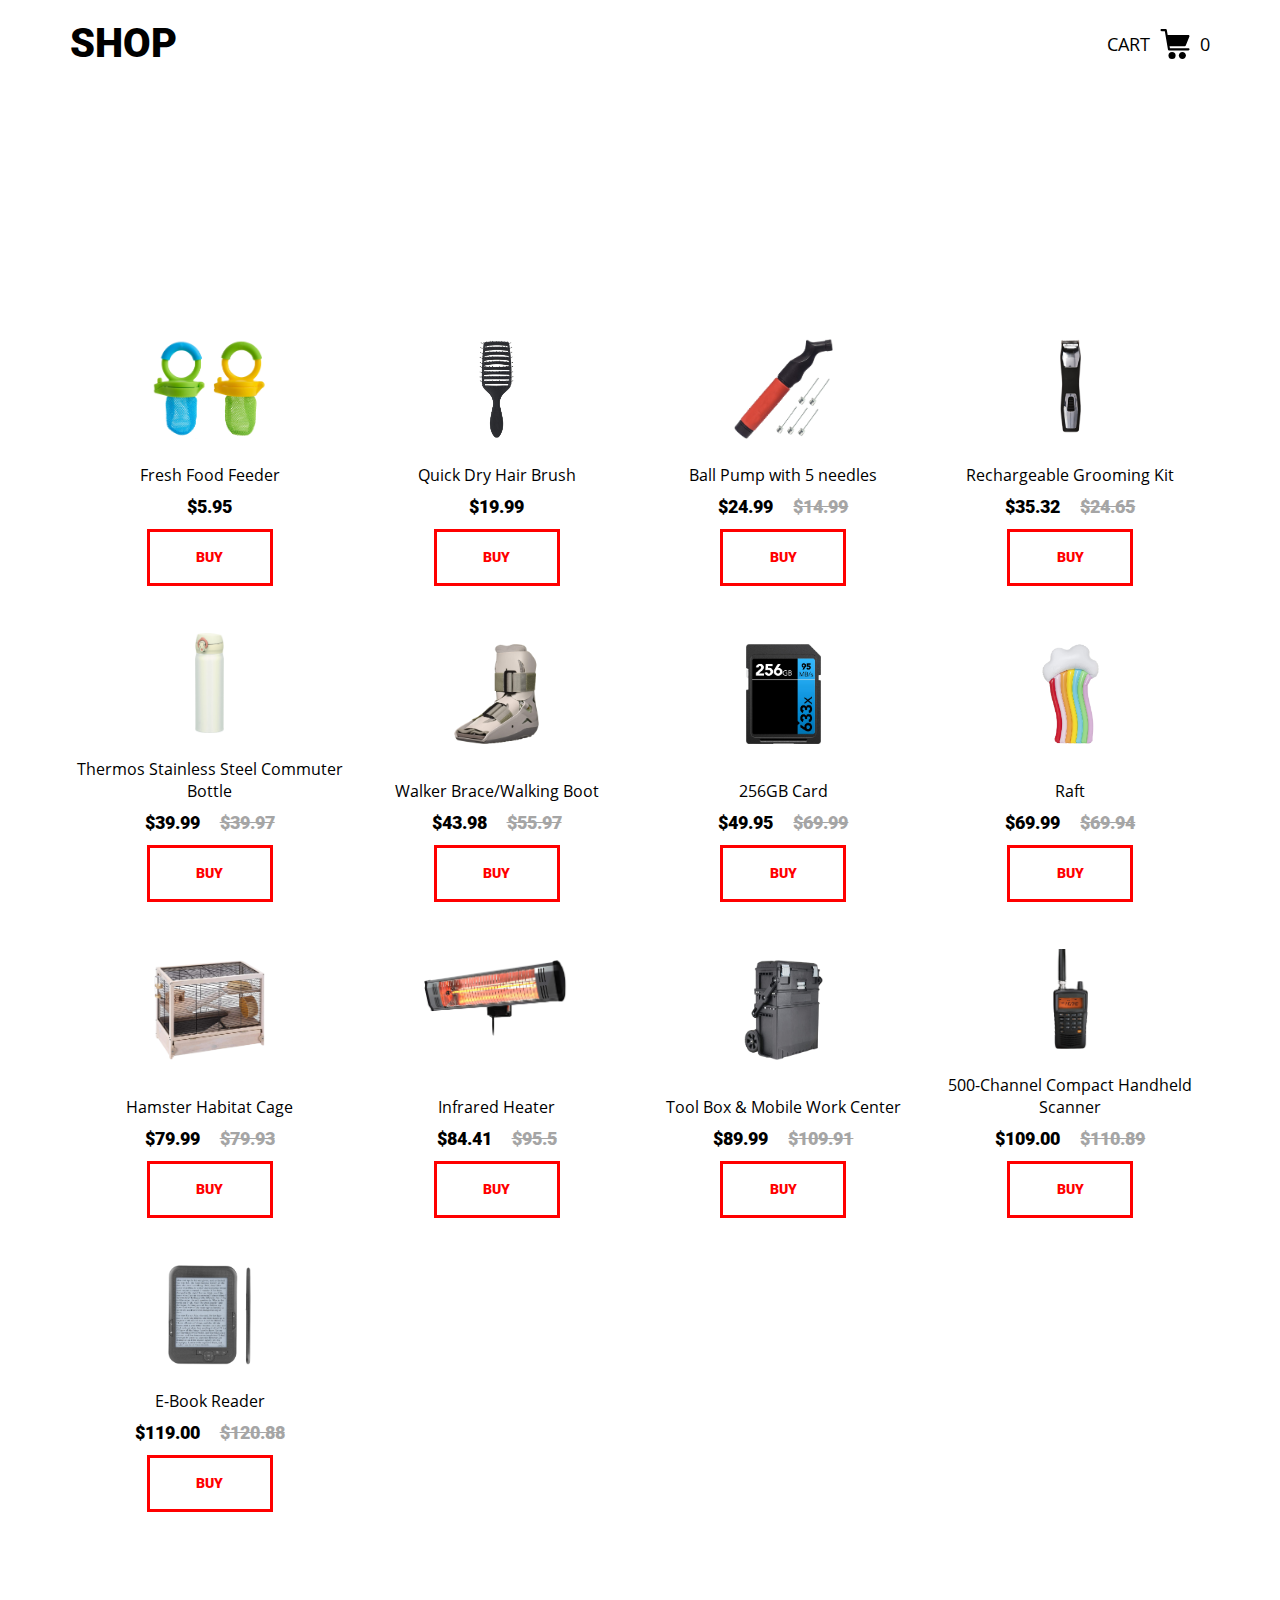
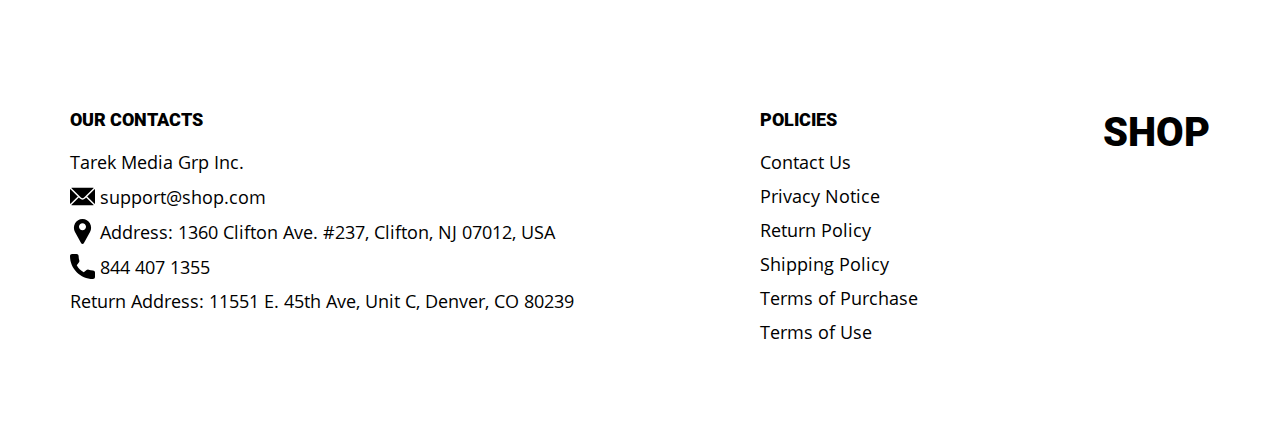
==== index.html @ f20ba4b9 "+" ====
<!DOCTYPE html>
<html lang="en">

<head>
  <meta charset="UTF-8" />
  <meta http-equiv="X-UA-Compatible" content="IE=edge" />
  <meta name="viewport" content="width=device-width, initial-scale=1.0" />
  <link rel="stylesheet" href="./css/style.css" />
  <title>Shop</title>
</head>

<body>
  <div class="wrapper">
    <div class="header__wrapper">
      <div class="container">
        <header class="header">
          <div class="logo__box">
            <a href="./index.html" class="header__logo logo" data-text="Shop">
            <span>Shop</span>
            </a>
          </div>
          <a href="./shop.html" class="cart__btn">
            Cart
            <svg xmlns="http://www.w3.org/2000/svg" xmlns:xlink="http://www.w3.org/1999/xlink" x="0px" y="0px"
              viewBox="0 0 424.449 424.449" style="enable-background:new 0 0 424.449 424.449;" xml:space="preserve">
              <g>
                <g>
                  <g>
                    <circle cx="170.241" cy="374.273" r="50.176" />
                    <path d="M316.673,324.098L316.673,324.098c-27.711,0-50.176,22.465-50.176,50.176s22.465,50.176,50.176,50.176
                 c27.711,0,50.176-22.465,50.176-50.176S344.384,324.098,316.673,324.098z" />
                    <path d="M402.177,272.897H140.545l-5.12-29.696h215.04c6.326,0.019,12.017-3.843,14.336-9.728l51.2-129.024
                 c3.111-7.892-0.766-16.812-8.658-19.922c-1.808-0.713-3.735-1.076-5.678-1.07H108.801L96.513,12.801
                 c-1.262-7.471-7.784-12.906-15.36-12.8h-58.88c-8.483,0-15.36,6.877-15.36,15.36s6.877,15.36,15.36,15.36h46.08l44.032,260.096
                 c1.262,7.471,7.784,12.906,15.36,12.8h274.432c8.483,0,15.36-6.877,15.36-15.36C417.537,279.774,410.66,272.897,402.177,272.897z
                 " />
                  </g>
                </g>
              </g>
            </svg>
            <span class="cart__span js_cart__span">0</span>
          </a>
        </header>
      </div>
    </div>

    <main class="main">


      <div class="products__wrapper">
        <section class="products">
          <div class="container">
            <div class="sub-title__box">
              <p class="text success-message js_success-message">Success! You have added <span class="js_success-product-name"></span> to your shopping cart!</p>
            </div>
            <ul class="products__list js_products__list"></ul>
         
          </div>
        </section>
      </div>
    </main>

    <div class="footer__wrapper">
      <div class="container">
        <footer class="footer">
          <div class="footer__top">
            <div class="footer__left">
              <p class="footer__title">Our Contacts</p>
              <p class="text">Tarek Media Grp Inc.</p>
              <a href="mailto:support@shop.com" class="text footer__link footer__text">
                <svg xmlns="http://www.w3.org/2000/svg" xmlns:xlink="http://www.w3.org/1999/xlink" x="0px" y="0px"
                  viewBox="0 0 512 512" style="enable-background:new 0 0 512 512;" xml:space="preserve">
                  <g>
                    <g>
                      <path d="M507.49,101.721L352.211,256L507.49,410.279c2.807-5.867,4.51-12.353,4.51-19.279V121
        C512,114.073,510.297,107.588,507.49,101.721z" />
                    </g>
                  </g>
                  <g>
                    <g>
                      <path d="M467,76H45c-6.927,0-13.412,1.703-19.279,4.51l198.463,197.463c17.548,17.548,46.084,17.548,63.632,0L486.279,80.51
        C480.412,77.703,473.927,76,467,76z" />
                    </g>
                  </g>
                  <g>
                    <g>
                      <path
                        d="M4.51,101.721C1.703,107.588,0,114.073,0,121v270c0,6.927,1.703,13.413,4.51,19.279L159.789,256L4.51,101.721z" />
                    </g>
                  </g>
                  <g>
                    <g>
                      <path d="M331,277.211l-21.973,21.973c-29.239,29.239-76.816,29.239-106.055,0L181,277.211L25.721,431.49
        C31.588,434.297,38.073,436,45,436h422c6.927,0,13.412-1.703,19.279-4.51L331,277.211z" />
                    </g>
                  </g>
                </svg>
                <span class="footer__link-span">support@shop.com</span>
              </a>
              <p class="text footer__text">
                <svg enable-background="new 0 0 512 512" viewBox="0 0 512 512" xmlns="http://www.w3.org/2000/svg">
                  <g>
                    <path
                      d="m407.579 87.677c-31.073-53.624-86.265-86.385-147.64-87.637-2.62-.054-5.257-.054-7.878 0-61.374 1.252-116.566 34.013-147.64 87.637-31.762 54.812-32.631 120.652-2.325 176.123l126.963 232.387c.057.103.114.206.173.308 5.586 9.709 15.593 15.505 26.77 15.505 11.176 0 21.183-5.797 26.768-15.505.059-.102.116-.205.173-.308l126.963-232.387c30.304-55.471 29.435-121.311-2.327-176.123zm-151.579 144.323c-39.701 0-72-32.299-72-72s32.299-72 72-72 72 32.299 72 72-32.298 72-72 72z" />
                  </g>
                </svg>
                Address: 1360 Clifton Ave. #237, Clifton, NJ 07012, USA
              </p>
              <a href="tel:+844 407 1355" class="text footer__link footer__text">
                <svg xmlns="http://www.w3.org/2000/svg" xmlns:xlink="http://www.w3.org/1999/xlink" x="0px" y="0px"
                  viewBox="0 0 384 384" style="enable-background:new 0 0 384 384;" xml:space="preserve">
                  <g>
                    <g>
                      <path
                        d="M353.188,252.052c-23.51,0-46.594-3.677-68.469-10.906c-10.719-3.656-23.896-0.302-30.438,6.417l-43.177,32.594
        c-50.073-26.729-80.917-57.563-107.281-107.26l31.635-42.052c8.219-8.208,11.167-20.198,7.635-31.448
        c-7.26-21.99-10.948-45.063-10.948-68.583C132.146,13.823,118.323,0,101.333,0H30.813C13.823,0,0,13.823,0,30.813
        C0,225.563,158.438,384,353.188,384c16.99,0,30.813-13.823,30.813-30.813v-70.323C384,265.875,370.177,252.052,353.188,252.052z" />
                    </g>
                  </g>
                </svg>
                <span class="footer__link-span">844 407 1355</span>
                </a>
              <p class="text">Return Address: 11551 E. 45th Ave, Unit C, Denver, CO 80239</p>
            </div>
            <div class="footer__right">
              <p class="footer__title">Policies</p>
              <a href="./contacts.html" class="text footer__link footer__page-link">
                <span class="footer__link-span">Contact Us</span>
              </a>
              <a href="./privacy.html" class="text footer__link footer__page-link">
                <span class="footer__link-span">Privacy Notice</span>
              </a>
              <a href="./return.html" class="text footer__link footer__page-link">
                <span class="footer__link-span">Return Policy</span>
              </a>
              <a href="./shipping.html" class="text footer__link footer__page-link">
                <span class="footer__link-span">Shipping Policy</span>
              </a>
              <a href="./purchase.html" class="text footer__link footer__page-link">
                <span class="footer__link-span">Terms of Purchase</span>
              </a>
              <a href="./use.html" class="text footer__link footer__page-link">
                <span class="footer__link-span">Terms of Use</span>
              </a>
            </div>
            <div class="logo__box">
              <a href="./index.html" class="footer__logo logo" data-text="Shop">
              <span>Shop</span>
              </a>
            </div>
          </div>
          <span class="footer__span">© 2021 SHOP</span>
        </footer>
      </div>
    </div>
  </div>

 
  <script type="module" src="./js/cart.js"></script>
  <script type="module" src="./js/add-to-cart.js"></script>
  <script type="module" src="./js/on-load.js"></script>
</body>

</html>
---- css/style.css ----
@import './fonts.css';
@import './vars.css';
@import './utils.css';
@import './header.css';
@import './footer.css';
@import './hero.css';
@import './products.css';
@import './product.css';
@import './text-section.css';
@import './order.css';
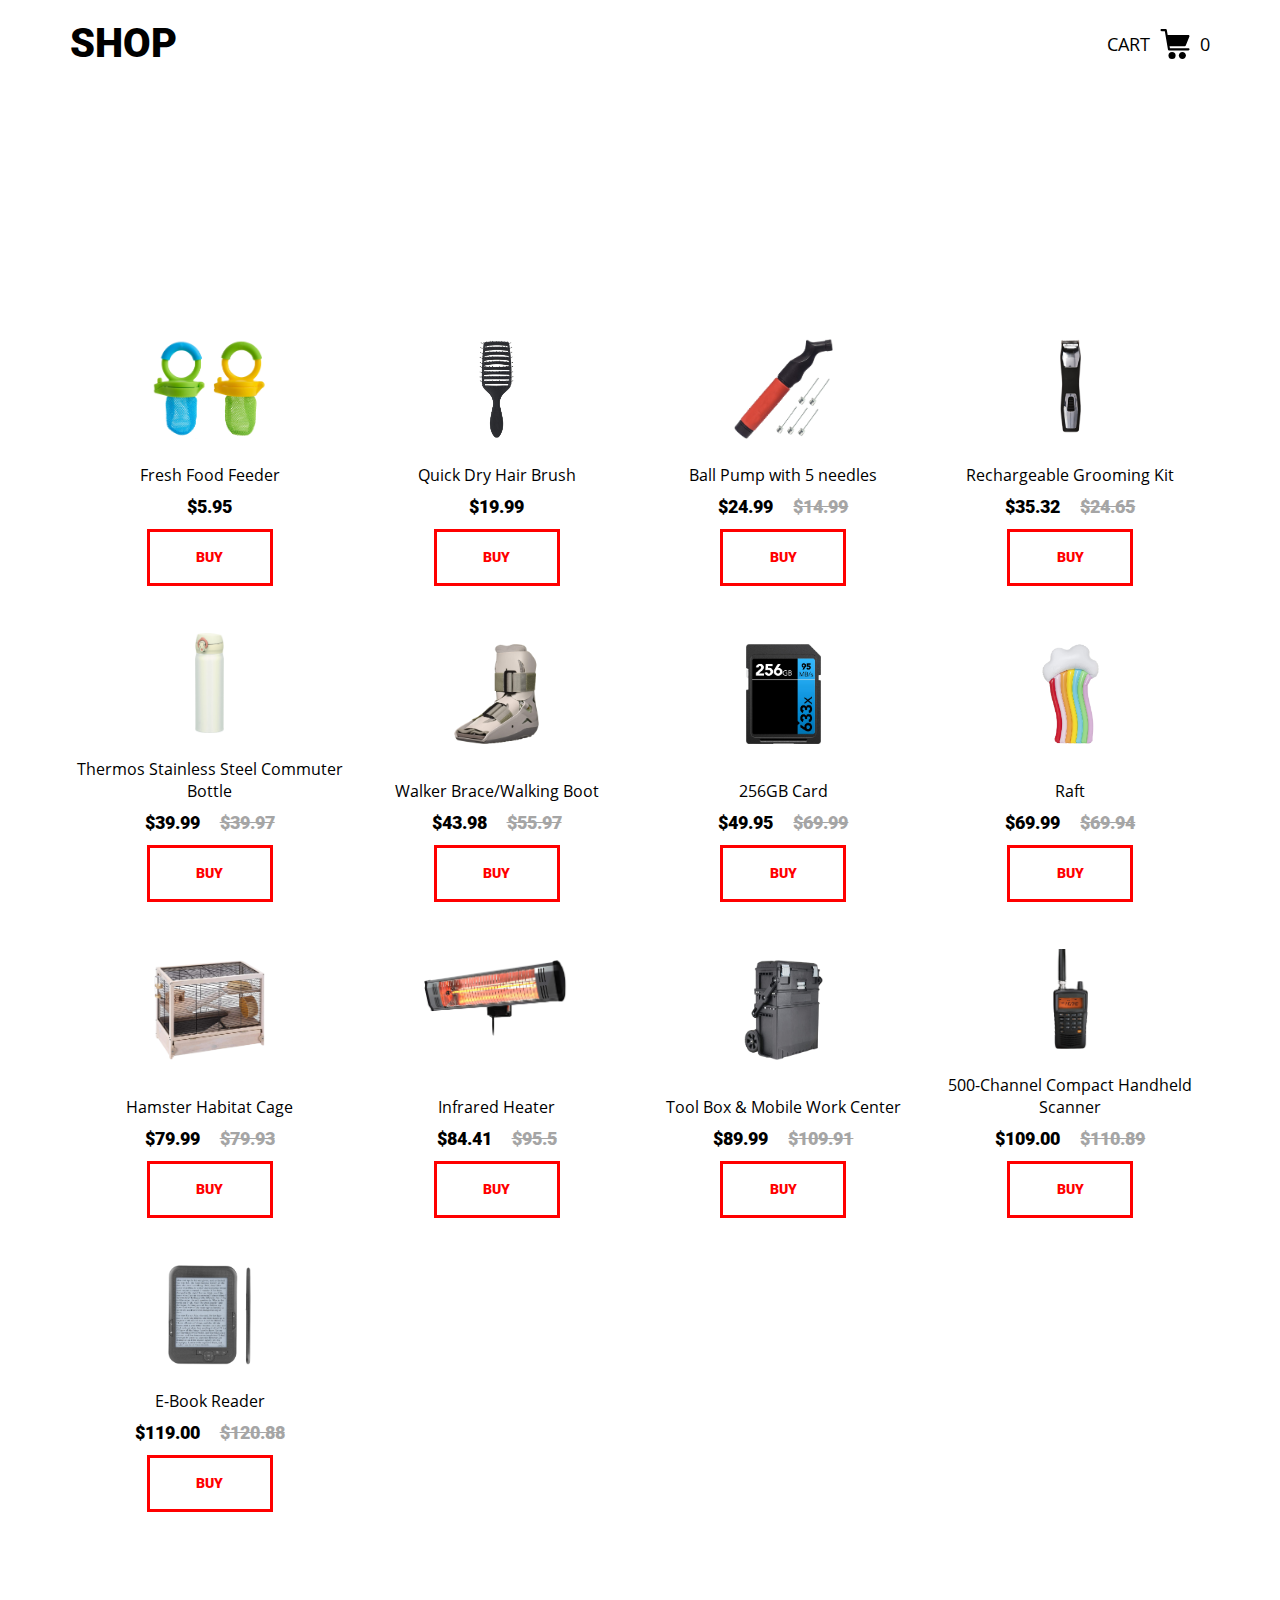
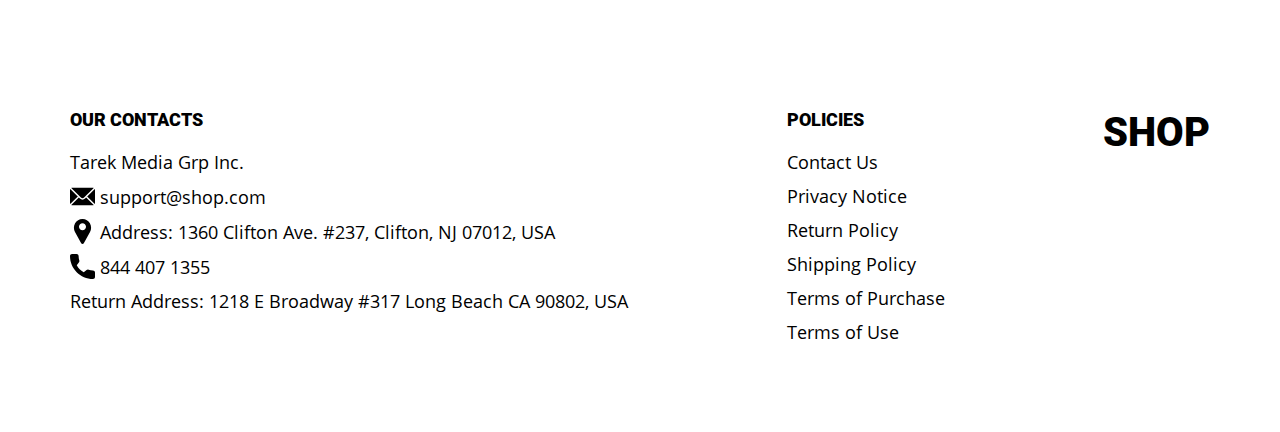
==== commit c58020b2: "+" ====
--- a/index.html
+++ b/index.html
@@ -121,7 +121,7 @@
                 </svg>
                 <span class="footer__link-span">844 407 1355</span>
                 </a>
-              <p class="text">Return Address: 11551 E. 45th Ave, Unit C, Denver, CO 80239</p>
+              <p class="text">Return Address: 1218 E Broadway #317 Long Beach CA 90802, USA</p>
             </div>
             <div class="footer__right">
               <p class="footer__title">Policies</p>
